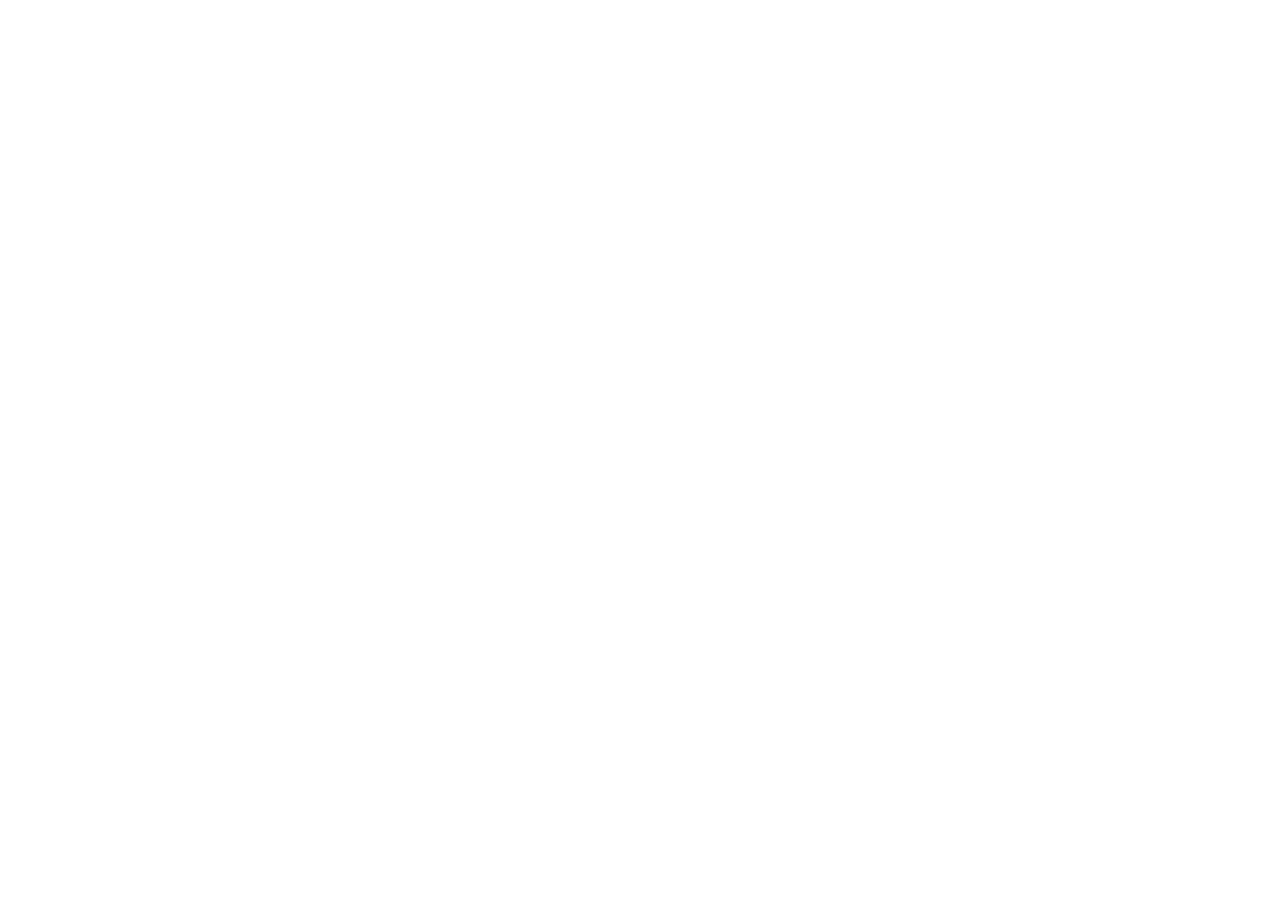
==== index.html @ b2f0abf4 "add irregular verbs component" ====
<!doctype html>
<html lang="en">
<head>
  <meta charset="utf-8">
  <title>lfcamarati</title>
  <base href="/lfcamarati.github.io/">
  <meta name="viewport" content="width=device-width, initial-scale=1">
  <link rel="icon" type="image/x-icon" href="favicon.ico">
<link rel="stylesheet" href="styles.1cff99681597ab027b66.css"></head>
<body>
  <app-root></app-root>
<script src="runtime.7b63b9fd40098a2e8207.js" defer></script><script src="polyfills.00096ed7d93ed26ee6df.js" defer></script><script src="main.d2f5e1e0406c713a2600.js" defer></script></body>
</html>
---- styles.1cff99681597ab027b66.css ----
@import url(https://maxcdn.bootstrapcdn.com/bootstrap/4.0.0/css/bootstrap.min.css);@import url(https://stackpath.bootstrapcdn.com/font-awesome/4.7.0/css/font-awesome.min.css);body{background:#f0f0f0 url(/assets/bg.png)}
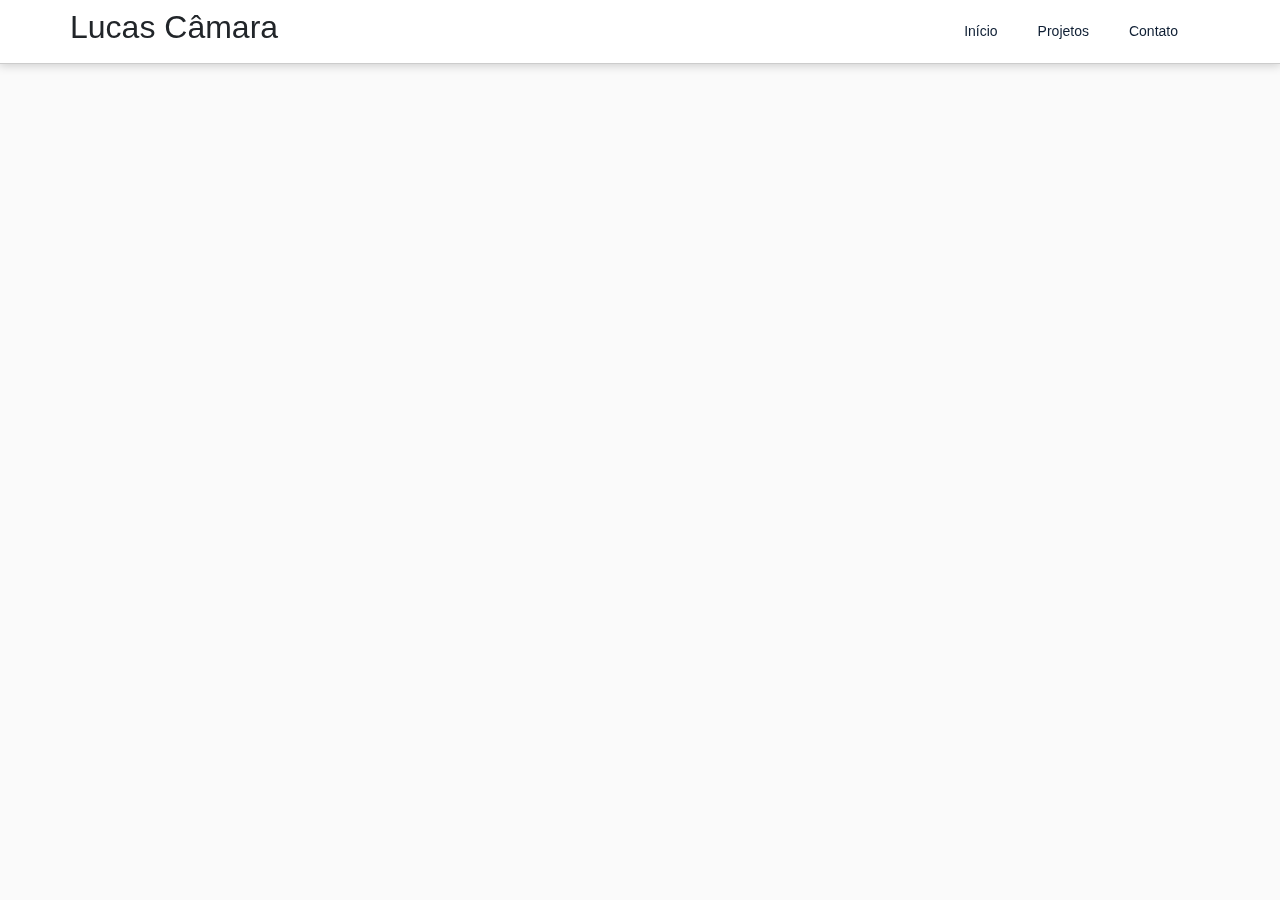
==== commit 5ba5b5af: "add irregular verbs component" ====
--- a/index.html
+++ b/index.html
@@ -3,7 +3,7 @@
 <head>
   <meta charset="utf-8">
   <title>lfcamarati</title>
-  <base href="/lfcamarati.github.io/">
+  <base href="https://lfcamarati.github.io/">
   <meta name="viewport" content="width=device-width, initial-scale=1">
   <link rel="icon" type="image/x-icon" href="favicon.ico">
 <link rel="stylesheet" href="styles.1cff99681597ab027b66.css"></head>
